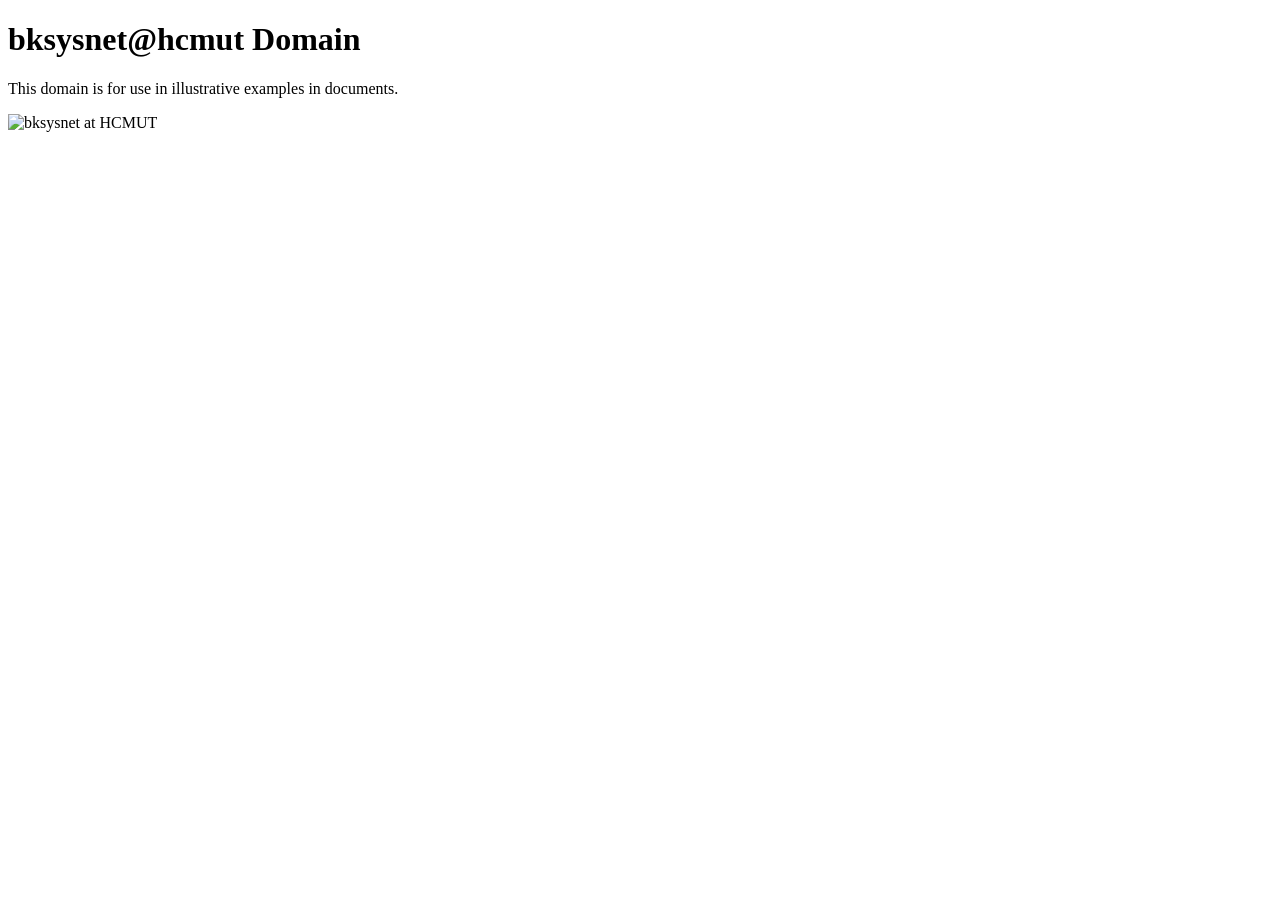
==== Ass1/www/index.html @ aa33c043 "first commit" ====
<!doctype html>
<html>
<head>
    <title>bksysnet@hcmut welcome</title>

    <meta charset="utf-8" />
    <meta http-equiv="Content-type" content="text/html; charset=utf-8" />
    <meta name="viewport" content="width=device-width, initial-scale=1" />
    <link rel="stylesheet" href="css/styles.css" />
</head>

<body>
<div>
    <h1>bksysnet@hcmut  Domain</h1>
    <p>This domain is for use in illustrative examples in documents.
    </p>
  
       <img src="images/welcome.png" alt="bksysnet at HCMUT" width="500" height="600">  
</div>
</body>
</html>
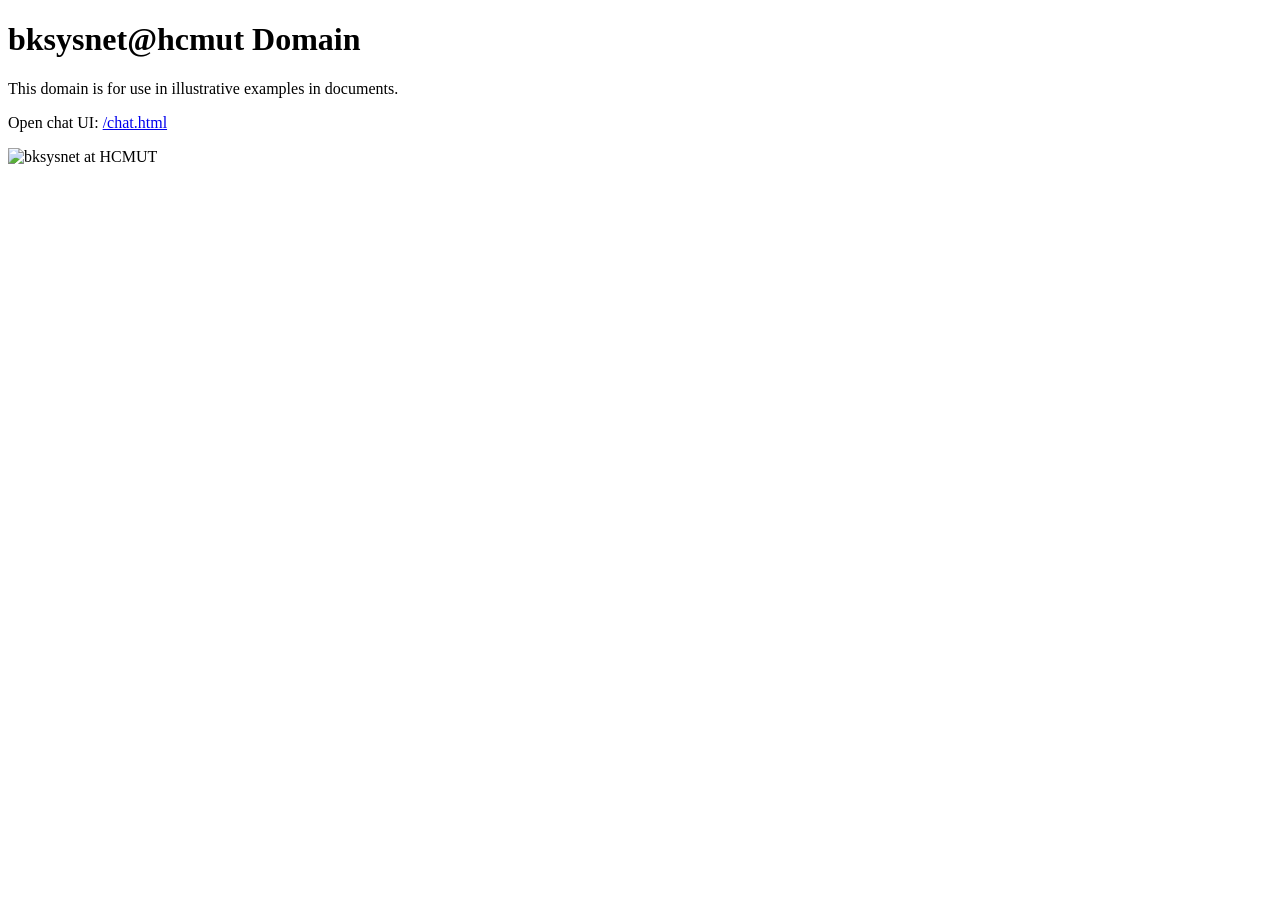
==== commit 2c8c0f31: "Implement Hybrid Chat Application with P2P Messaging and RESTful APIs - Add hybrid_chat.py for manag" ====
--- a/Ass1/www/index.html
+++ b/Ass1/www/index.html
@@ -14,6 +14,9 @@
     <h1>bksysnet@hcmut  Domain</h1>
     <p>This domain is for use in illustrative examples in documents.
     </p>
+    <p>
+        Open chat UI: <a href="/chat.html">/chat.html</a>
+    </p>
   
        <img src="images/welcome.png" alt="bksysnet at HCMUT" width="500" height="600">  
 </div>
